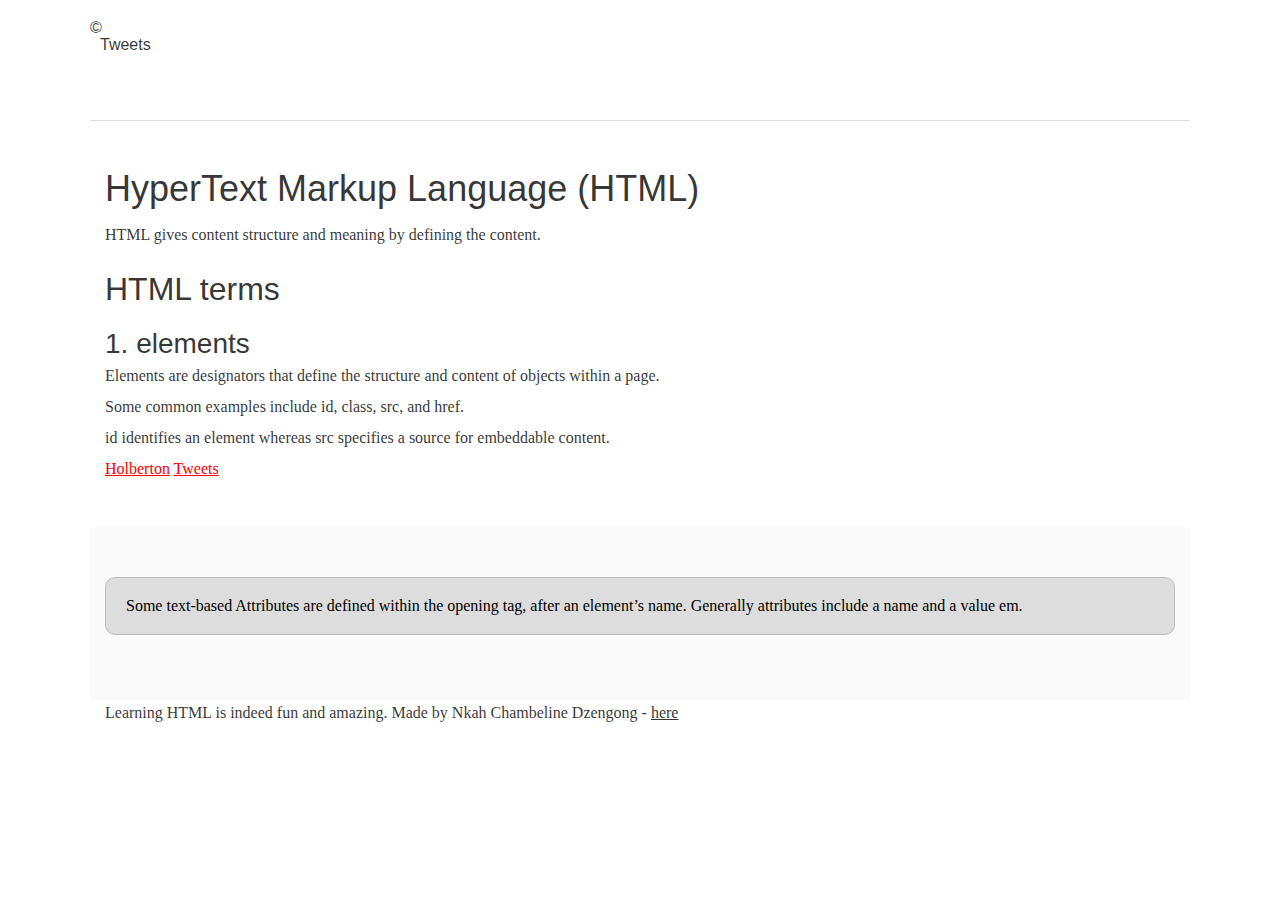
==== css_basic/index.html @ 74be4893 "Update index.html" ====
<!DOCTYPE html>
<html lang="en">
    <head>
        <title>HTML Basics</title>
        <meta charset="UTF-8">
        <meta name="viewport" content="width=device-width, initial-scale=1.0">
        <link href="base.css" rel="stylesheet">
        <link href="styles.css" rel="stylesheet">
    </head>
    <body class="works_on_smartphone">
        <header>
            <a href="#" class="logo">&#169;</a>
            <ul>
                <li><a href="./tweets.html">Tweets</a></li>
            </ul>
        </header>
        <main>
            <article>
                <h1>HyperText Markup Language (HTML)</h1>
                <p>HTML gives content structure and meaning by defining the content.</p>
                <h2> HTML terms</h2>
                <h3>1. elements</h3>
                <p>Elements are designators that define the structure and content of objects within a page.</p>
                <p>Some common examples include id, class, src, and href.</p>
                <p>id identifies an element whereas src specifies a source for embeddable content.</p>
                <a href="https://www.holbertonschool.com/holberton-logo.png">Holberton</a>
                <a href="./tweets.html">Tweets</a>
            </article>
            <aside>
                <p>Some text-based Attributes are defined within the opening tag, after an element’s name. Generally attributes include a name and a value em.</p>
            </aside>
        </main>
        <footer><p>Learning HTML is indeed fun and amazing. Made by Nkah Chambeline Dzengong - <a href="https://drive.google.com/drive/folders/1hH0JQZaBkGmZd_IzfwsIZTEv7qF3PaxN?usp=share_link" target="_blank">here</a></p></footer>
    </body>
</html>
---- css_basic/base.css ----
/* CSS reset rules */

html, body {
	height: 100%;
	min-height: 100%;
}
html, body, div, span, applet, object, iframe,
h1, h2, h3, h4, h5, h6, p, blockquote, pre,
a, abbr, acronym, address, big, cite, code,
del, dfn, img, ins, kbd, q, s, samp,
small, strike, sub, sup, tt, var,
b, u, i, center,
dl, dt, dd,
fieldset, form, label, legend,
table, caption, tbody, tfoot, thead, tr, th, td,
article, aside, canvas, details, embed, 
figure, figcaption, footer, header, hgroup, 
menu, nav, output, ruby, section, summary,
time, mark, audio, video {
	margin: 0;
	padding: 0;
	border: 0;
	font-size: 100%;
	font: inherit;
	vertical-align: baseline;
}
/* HTML5 display-role reset for older browsers */
article, aside, details, figcaption, figure, 
footer, header, hgroup, menu, nav, section {
	display: block;
}
body {
	line-height: 1;
}
blockquote, q {
	quotes: none;
}
blockquote:before, blockquote:after,
q:before, q:after {
	content: '';
	content: none;
}
table {
	border-collapse: collapse;
	border-spacing: 0;
}


/* Fonts and colors */

body {
	font-family: 'Josefin Sans', serif;
	color: rgba(0, 0, 0, 0.8);
}
h1, h2, h3, h4, h5, h6, header {
	font-family: 'Yeseva One', sans-serif;
}
article {
}
header {
	border-bottom: 1px solid rgb(221,221,221);
	transition: border-bottom-color 1s ease;
}
header a {
	color: rgba(0, 0, 0, 0.8);
}
aside {
	background: #FAFAFA;
}
aside p {
	border: 1px solid #bbb;
	background: #ddd;
	color: black;
}
footer a {
	color: rgba(0, 0, 0, 0.8);
}
a {
	color: #F80002;
}


/* Positioning and margins */

@media (min-width: 1100px) {
	body {
		width: 1100px;
		margin: 0 auto;
	}
}

article {
	padding: 50px 15px;
}
article > *:first-child {
	margin-top: 0;
}
aside {
	padding: 50px 15px;
}
header .right {
	float: right;
	margin: 0 10px 15px;
}


/* Header */
header {
	padding: 20px 0;
	height: 80px;
}
header ul {
	list-style: none;
	margin: 0;
	padding: 0;
}
header li {
	display: inline;
	vertical-align:middle;
}
header li:first-child {
	margin: 0;
}
header li a {
	margin: 0 10px;
}
header li.logo {
	font-size: 36px;
}
header a {
	text-decoration: none;
}


/* Aside */

aside p {
	border-radius: 10px;
	padding: 20px 20px;
}


/* Footer */

footer {
	padding: 5px 15px;
	height: 80px;
}


/* Text styles and margins */

p {
	margin-bottom: 15px;
}
h1 {
	font-size: 36px;
	margin: 40px 0 20px;
}
h2 {
	font-size: 32px;
	margin: 30px 0 15px;
}
h3 {
	font-size: 28px;
	margin: 25px 0 10px;
}
h4 {
	font-size: 20px;
	font-weight: bold;
	margin: 20px 0 10px;
}
h5 {
	font-size: 18px;
	font-weight: bold;
	margin: 15px 0 10px;
}
h6 {
	font-weight: bold;
	margin: 5px 0;
}

@media (max-width: 800px) {
  body.works_on_smartphone {
  	display: block;
  }
  body.works_on_smartphone main {
  	display: block;
  }
  header .right {
  	float: none;
  }
}
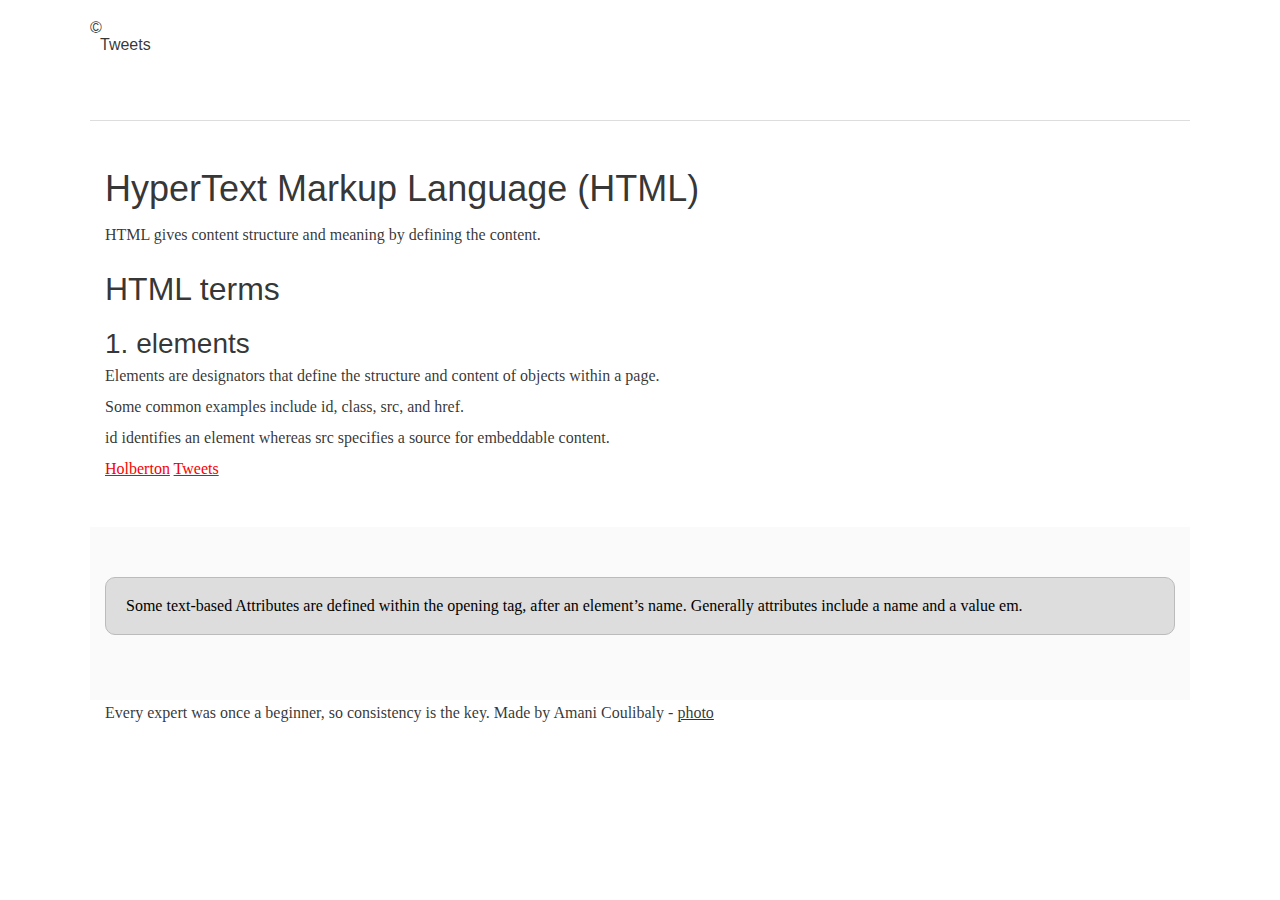
==== commit db52a351: "Update index.html" ====
--- a/css_basic/index.html
+++ b/css_basic/index.html
@@ -11,8 +11,8 @@
         <header>
             <a href="#" class="logo">&#169;</a>
             <ul>
-                <li><a href="./tweets.html">Tweets</a></li>
-            </ul>
+		<li><a href="./tweets.html">Tweets</a></li>
+                </ul>
         </header>
         <main>
             <article>
@@ -30,8 +30,7 @@
                 <p>Some text-based Attributes are defined within the opening tag, after an element’s name. Generally attributes include a name and a value em.</p>
             </aside>
         </main>
-        <footer><p>Learning HTML is indeed fun and amazing. Made by Nkah Chambeline Dzengong - <a href="https://drive.google.com/drive/folders/1hH0JQZaBkGmZd_IzfwsIZTEv7qF3PaxN?usp=share_link" target="_blank">here</a></p></footer>
+        <footer><p>Every expert was once a beginner, so consistency is the key. Made by Amani Coulibaly - <a href="httpC:\Users\Hp\OneDrive\Pictures\Camera Roll\Annotation 2022-05-19 054541.png">photo</a></p></footer>
     </body>
-</html>
-																				               
+</html>																               
 																																										               
